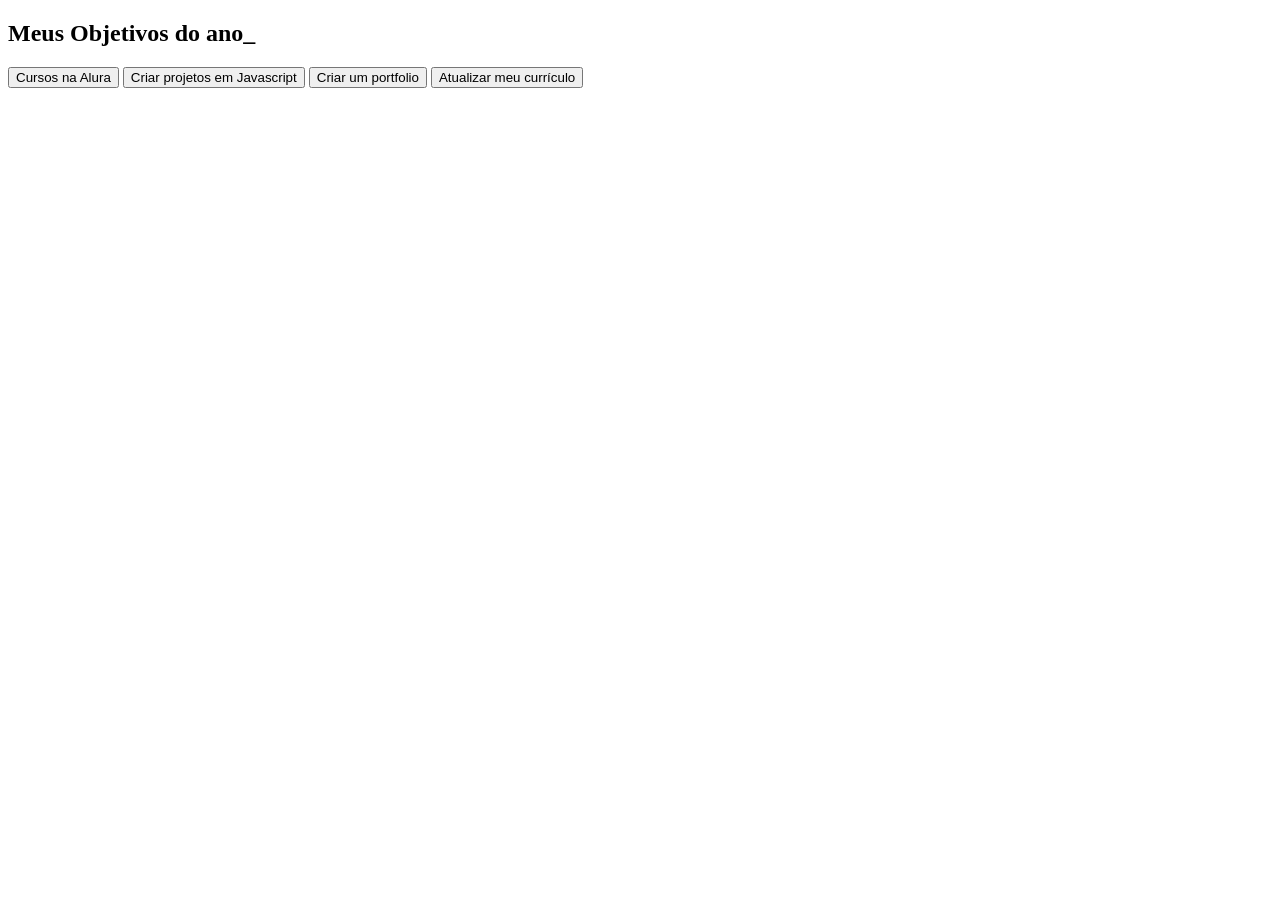
==== projeto de vida/index.html @ c70aa492 "adicionar ação do codigo" ====
<!DOCTYPE html>
<html lang="pt-br">
<head>
    <meta charset="UTF-8">
    <meta name="viewport" content="width=device-width, initial-scale=1.0">
    <title>Projeto de Vida</title>
</head>
<body>
        <section class="conteudo-principal">
        <h2 class="titulo-principal">Meus Objetivos do ano<span>_</span></h2>
        <div class="botoes">
            <button class="botao">Cursos na Alura</button>
            <button class="botao">Criar projetos em Javascript</button>
            <button class="botao">Criar um portfolio</button>
            <button class="botao">Atualizar meu currículo</button>
        </div>
    </section>
</body>
</html>
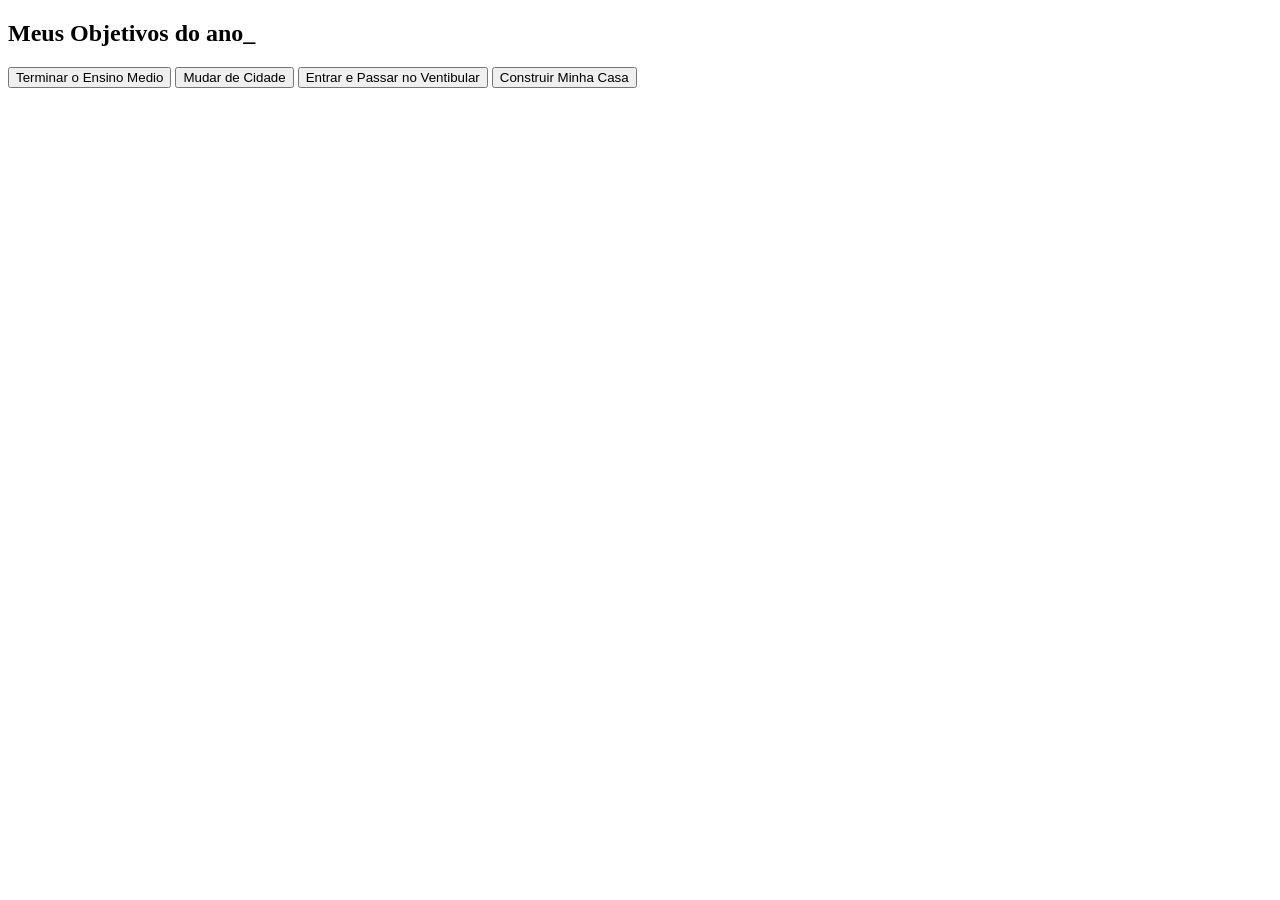
==== commit 27f3960e: "altorei os nomes" ====
--- a/projeto de vida/index.html
+++ b/projeto de vida/index.html
@@ -9,10 +9,10 @@
         <section class="conteudo-principal">
         <h2 class="titulo-principal">Meus Objetivos do ano<span>_</span></h2>
         <div class="botoes">
-            <button class="botao">Cursos na Alura</button>
-            <button class="botao">Criar projetos em Javascript</button>
-            <button class="botao">Criar um portfolio</button>
-            <button class="botao">Atualizar meu currículo</button>
+            <button class="botao">Terminar o Ensino Medio</button>
+            <button class="botao">Mudar de Cidade</button>
+            <button class="botao">Entrar e Passar no Ventibular</button>
+            <button class="botao">Construir Minha Casa</button>
         </div>
     </section>
 </body>
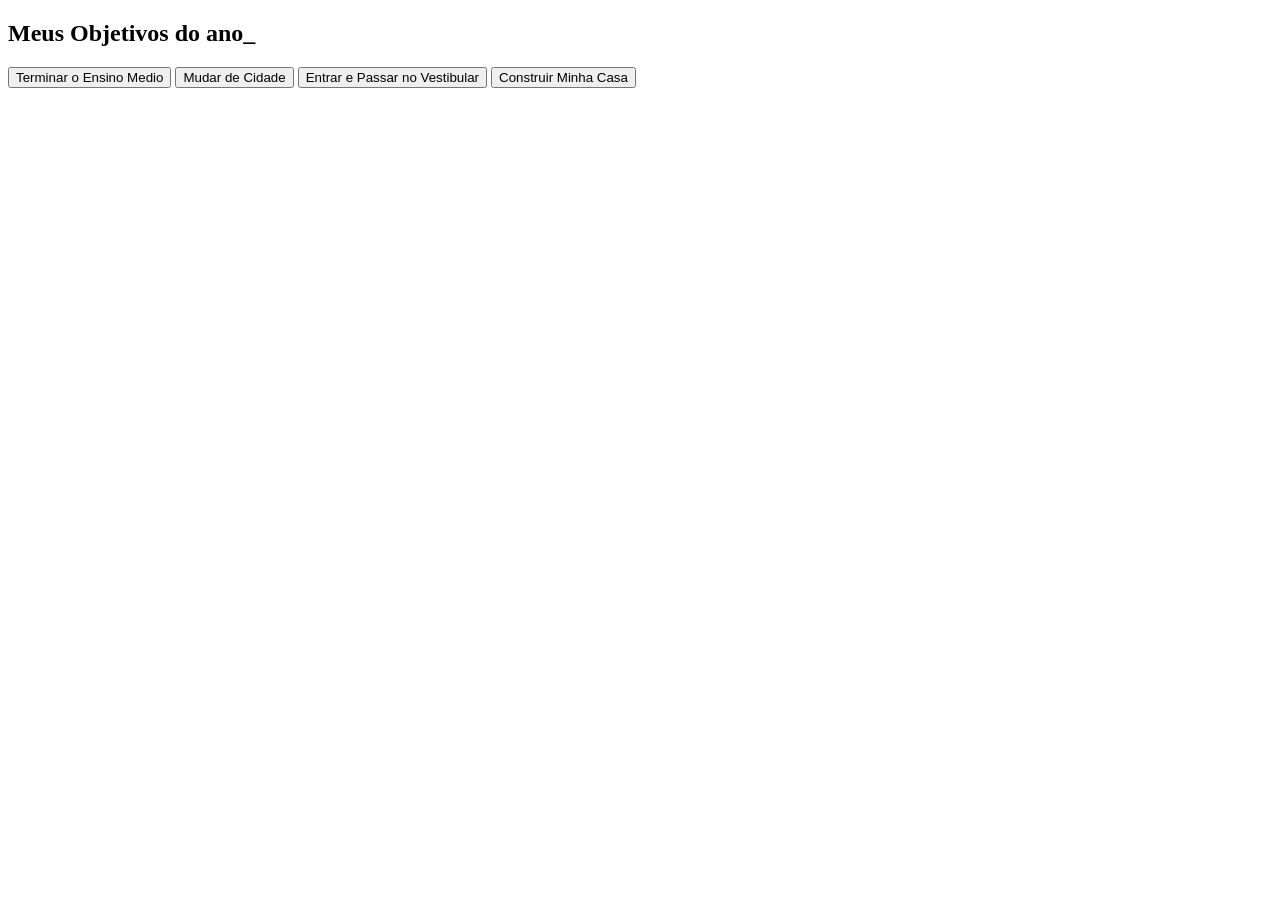
==== commit e73c8b6a: "coloquei ativo" ====
--- a/projeto de vida/index.html
+++ b/projeto de vida/index.html
@@ -9,10 +9,10 @@
         <section class="conteudo-principal">
         <h2 class="titulo-principal">Meus Objetivos do ano<span>_</span></h2>
         <div class="botoes">
-            <button class="botao">Terminar o Ensino Medio</button>
-            <button class="botao">Mudar de Cidade</button>
-            <button class="botao">Entrar e Passar no Ventibular</button>
-            <button class="botao">Construir Minha Casa</button>
+            <button class="botao ativo">Terminar o Ensino Medio</button>
+            <button class="botao ativo">Mudar de Cidade</button>
+            <button class="botao ativo">Entrar e Passar no Vestibular</button>
+            <button class="botao ativo">Construir Minha Casa</button>
         </div>
     </section>
 </body>
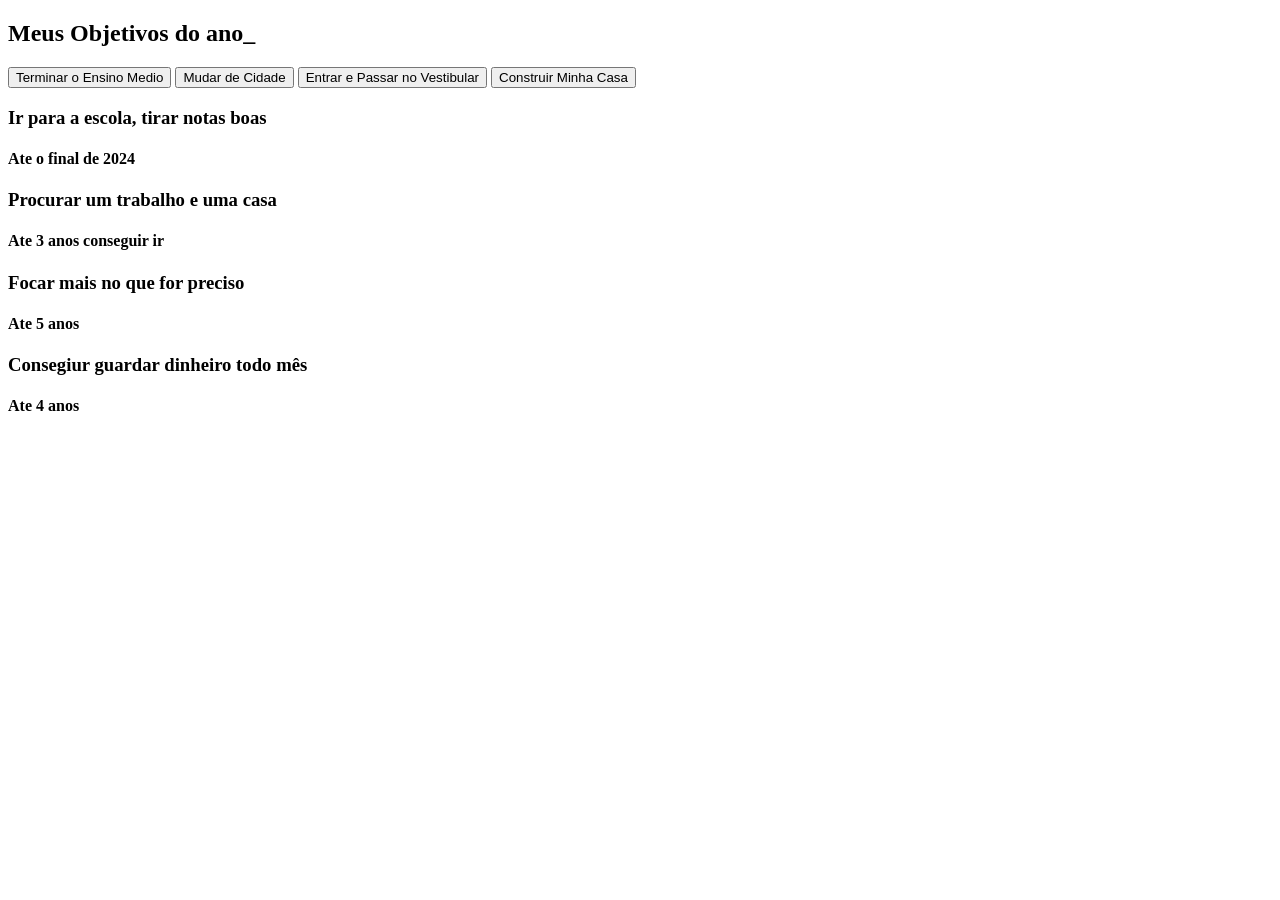
==== commit db2362c8: "coloquei objetivo" ====
--- a/projeto de vida/index.html
+++ b/projeto de vida/index.html
@@ -14,6 +14,22 @@
             <button class="botao ativo">Entrar e Passar no Vestibular</button>
             <button class="botao ativo">Construir Minha Casa</button>
         </div>
-    </section>
+      <div class="aba-conteudo ativo">
+         <h3 class="aba-conteudo-titulo-principal">Ir para a escola, tirar notas boas</h3>
+         <h4 class="aba-conteudo-titulo-secundario">Ate o final de 2024</h4>
+      </div>
+      <div class="aba-conteudo">
+         <h3 class="aba-conteudo-titulo-principal">Procurar um trabalho e uma casa</h3>
+         <h4 class="aba-conteudo-titulo-secundario">Ate 3 anos conseguir ir</h4>
+      </div>
+      <div class="aba-conteudo">
+         <h3 class="aba-conteudo-titulo-principal">Focar mais no que for preciso</h3>
+         <h4 class="aba-conteudo-titulo-secundario">Ate 5 anos</h4>
+      </div>
+      <div class="aba-conteudo">
+         <h3 class="aba-conteudo-titulo-principal">Consegiur guardar dinheiro todo mês</h3>  
+         <h4 class="aba-conteudo-titulo-secundario">Ate 4 anos</h4>  
+      </div>
+     </section>
 </body>
 </html>
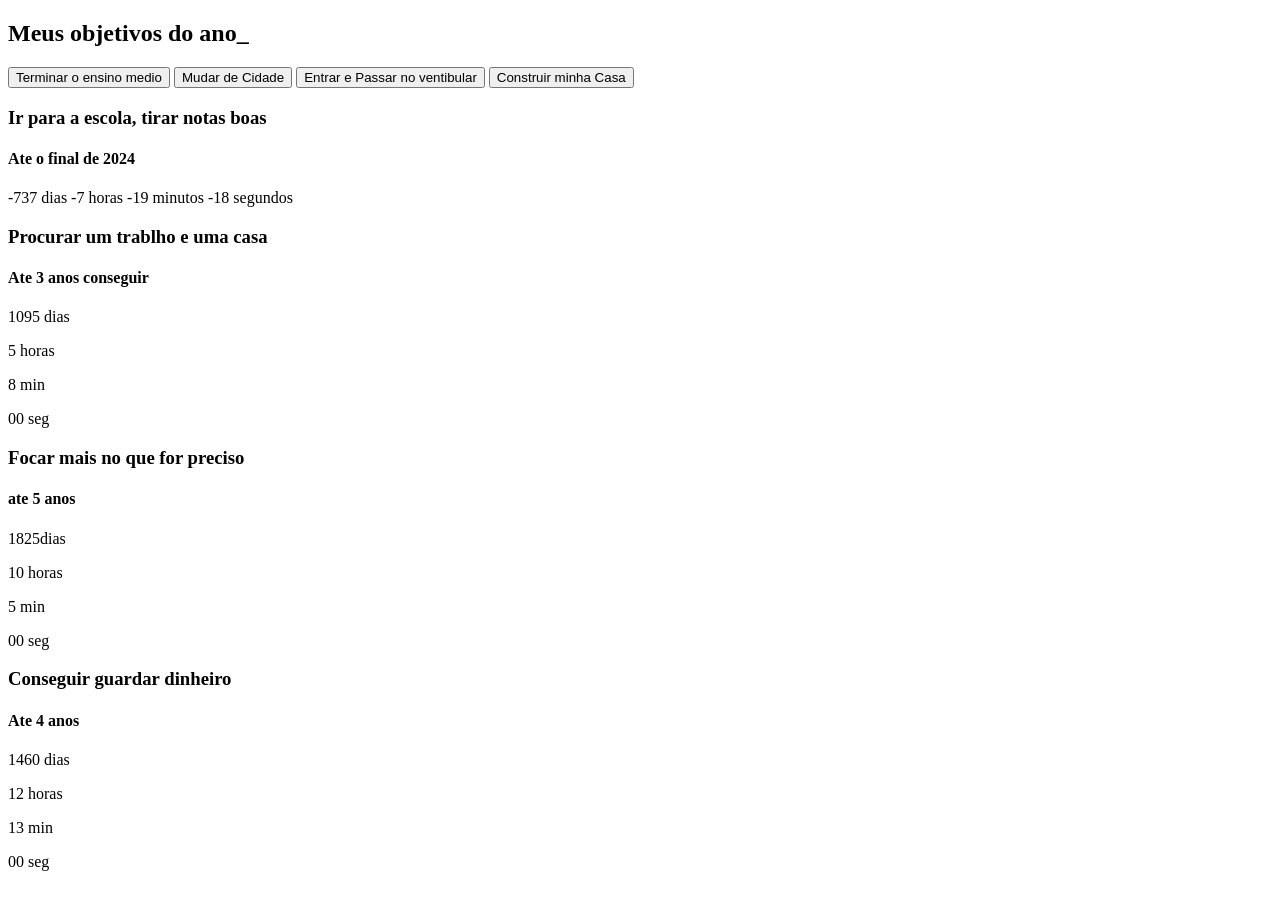
==== commit 94fd7ad5: "coloquei  meus objetivo" ====
--- a/projeto de vida/index.html
+++ b/projeto de vida/index.html
@@ -1,35 +1,116 @@
 <!DOCTYPE html>
 <html lang="pt-br">
+
 <head>
     <meta charset="UTF-8">
     <meta name="viewport" content="width=device-width, initial-scale=1.0">
-    <title>Projeto de Vida</title>
+    <title>Meus objetivos do ano</title>
+    <link rel="stylesheet" href="style.css">
 </head>
+
 <body>
-        <section class="conteudo-principal">
-        <h2 class="titulo-principal">Meus Objetivos do ano<span>_</span></h2>
-        <div class="botoes">
-            <button class="botao ativo">Terminar o Ensino Medio</button>
-            <button class="botao ativo">Mudar de Cidade</button>
-            <button class="botao ativo">Entrar e Passar no Vestibular</button>
-            <button class="botao ativo">Construir Minha Casa</button>
+    <section class="conteudo-principal">
+        <h2 class="titulo-principal">Meus objetivos do ano<span>_</span></h2>
+        <div class="conteudo">
+            <div class="botoes">
+                <button class="botao ativo">Terminar o ensino medio</button>
+                <button class="botao">Mudar de Cidade</button>
+                <button class="botao">Entrar e Passar no ventibular</button>
+                <button class="botao">Construir minha Casa</button>
+            </div>
+            <div class="abas-textos">
+                <div class="aba-conteudo ativo">
+                    <h3 class="aba-conteudo-titulo-principal">Ir para a escola, tirar notas boas</h3>
+                    <h4 class="aba-conteudo-titulo-secundario">Ate o final de 2024</h4>
+                    <div class="contador">
+                        <div class="contador-digito">
+                            <p class="contador-digito-numero" id="dias0"></p>
+                            <p class="contador-digito-texto"> 365 dias</p>
+                        </div>
+                        <div class="contador-digito">
+                            <p class="contador-digito-numero" id="horas0"></p>
+                            <p class="contador-digito-texto"> 7 horas</p>
+                        </div>
+                        <div class="contador-digito">
+                            <p class="contador-digito-numero" id="min0"></p>
+                            <p class="contador-digito-texto">9 min</p>
+                        </div>
+                        <div class="contador-digito">
+                            <p class="contador-digito-numero" id="seg0"></p>
+                            <p class="contador-digito-texto">00 seg</p>
+                        </div>
+                    </div>
+                </div>
+                <div class="aba-conteudo">
+                    <h3 class="aba-conteudo-titulo-principal">Procurar um trablho e uma casa</h3>
+                    <h4 class="aba-conteudo-titulo-secundario">Ate 3 anos conseguir</h4>
+                    <div class="contador">
+                        <div class="contador-digito">
+                            <p class="contador-digito-numero" id="dias1"></p>
+                            <p class="contador-digito-texto">1095 dias</p>
+                        </div>
+                        <div class="contador-digito">
+                            <p class="contador-digito-numero" id="horas1"></p>
+                            <p class="contador-digito-texto">5 horas</p>
+                        </div>
+                        <div class="contador-digito">
+                            <p class="contador-digito-numero" id="min1"></p>
+                            <p class="contador-digito-texto">8 min</p>
+                        </div>
+                        <div class="contador-digito">
+                            <p class="contador-digito-numero" id="seg1"></p>
+                            <p class="contador-digito-texto">00 seg</p>
+                        </div>
+                    </div>
+                </div>
+                <div class="aba-conteudo">
+                    <h3 class="aba-conteudo-titulo-principal">Focar mais no que for preciso</h3>
+                    <h4 class="aba-conteudo-titulo-secundario">ate 5 anos</h4>
+                    <div class="contador">
+                        <div class="contador-digito">
+                            <p class="contador-digito-numero" id="dias2"></p>
+                            <p class="contador-digito-texto">1825dias</p>
+                        </div>
+                        <div class="contador-digito">
+                            <p class="contador-digito-numero" id="horas2"></p>
+                            <p class="contador-digito-texto">10 horas</p>
+                        </div>
+                        <div class="contador-digito">
+                            <p class="contador-digito-numero" id="min2"></p>
+                            <p class="contador-digito-texto">5 min</p>
+                        </div>
+                        <div class="contador-digito">
+                            <p class="contador-digito-numero" id="seg2"></p>
+                            <p class="contador-digito-texto">00 seg</p>
+                        </div>
+                    </div>
+                </div>
+                <div class="aba-conteudo">
+                    <h3 class="aba-conteudo-titulo-principal">Conseguir guardar dinheiro</h3>
+                    <h4 class="aba-conteudo-titulo-secundario">Ate 4 anos</h4>
+                    <div class="contador">
+                        <div class="contador-digito">
+                            <p class="contador-digito-numero" id="dias3"></p>
+                            <p class="contador-digito-texto">1460 dias</p>
+                        </div>
+                        <div class="contador-digito">
+                            <p class="contador-digito-numero" id="horas3"></p>
+                            <p class="contador-digito-texto">12 horas</p>
+                        </div>
+                        <div class="contador-digito">
+                            <p class="contador-digito-numero" id="min3"></p>
+                            <p class="contador-digito-texto">13 min</p>
+                        </div>
+                        <div class="contador-digito">
+                            <p class="contador-digito-numero" id="seg3"></p>
+                            <p class="contador-digito-texto">00 seg</p>
+                        </div>
+                    </div>
+                </div>
+            </div>
         </div>
-      <div class="aba-conteudo ativo">
-         <h3 class="aba-conteudo-titulo-principal">Ir para a escola, tirar notas boas</h3>
-         <h4 class="aba-conteudo-titulo-secundario">Ate o final de 2024</h4>
-      </div>
-      <div class="aba-conteudo">
-         <h3 class="aba-conteudo-titulo-principal">Procurar um trabalho e uma casa</h3>
-         <h4 class="aba-conteudo-titulo-secundario">Ate 3 anos conseguir ir</h4>
-      </div>
-      <div class="aba-conteudo">
-         <h3 class="aba-conteudo-titulo-principal">Focar mais no que for preciso</h3>
-         <h4 class="aba-conteudo-titulo-secundario">Ate 5 anos</h4>
-      </div>
-      <div class="aba-conteudo">
-         <h3 class="aba-conteudo-titulo-principal">Consegiur guardar dinheiro todo mês</h3>  
-         <h4 class="aba-conteudo-titulo-secundario">Ate 4 anos</h4>  
-      </div>
-     </section>
+    </section>
+    <script src="main.js"></script>
 </body>
+
 </html>
--- a/projeto de vida/style.css
+++ b/projeto de vida/style.css
@@ -0,0 +1,100 @@
+@import url('https://fonts.googleapis.com/css2?family=Chakra+Petch:wght@400;700&display=swap&#39;);
+
+:root {
+    --cor-de-fundo: #1E1E1E;
+    --verde: #6FFF57;
+    --branco: #FFFFFF;
+    --botao-ativo: #3A375E;
+    --botao-inativo: rgba(58, 55, 94, 0.5);
+    --texto-fundo: rgba(58, 55, 94, 0.3);
+}
+
+body {
+    background-color: var(--cor-de-fundo);
+    color: var(--branco);
+    font-family: 'Chakra Petch', sans-serif;
+}
+
+
+.conteudo-principal {
+    display: flex;
+    flex-direction: column;
+    justify-content: center;
+    align-items: center;
+    max-width: 1200px;
+    width: 100%;
+    margin: 0 auto;
+}
+
+.titulo-principal {
+    text-align: left;
+    width: 100%;
+    font-size: 32px;
+}
+
+.titulo-principal span {
+    color: var(--verde);
+}
+
+.botao {
+    font-family: "Crakra Petch", sans-serif;
+    background-color: var(--botao-inativo);
+    color: var(--branco);
+    display: flex;
+    justify-content: center;
+    padding: 1em;
+    font-size: 18px;
+    align-items: center;
+    width: 100%;
+    border-bottom: 4px solid var(--botao-ativo);
+    border-left: 2px solid var(--botao-ativo);
+    border-right: 2px solid var(--botao-ativo);
+    border-top: none;
+}
+
+.botao:first-child {
+    border-radius: 40px 40px 0 0;
+}
+
+.botoes {
+    display: block;
+}
+.ativo{
+    background-color: var(--botao-ativo);
+    border-bottom: 4px solid var(--verde);
+}
+
+@media screen and (min-width: 768px) {
+    .botoes {
+        display: flex;
+    }
+
+    .botao:first-child {
+        border-radius: 40px 0 0 0;
+    }
+
+    .botao:last-child {
+        border-radius: 0 40px 0 0;
+    }
+}
+.abas-textos{
+    background-color: var(--texto-fundo);
+    padding: 40px;
+    border-radius: 0 0 40px 40px;
+}
+.aba-conteudo.ativo{
+    display:block;
+}
+
+.aba-conteudo{
+    display: none;
+}
+.aba-conteudo-titulo-principal{
+    font-size: 28px;
+    text-align: center;
+}
+.aba-conteudo-titulo-secundario{
+    text-align: center;
+    color: var(--verde);
+    text-transform: uppercase;
+}
